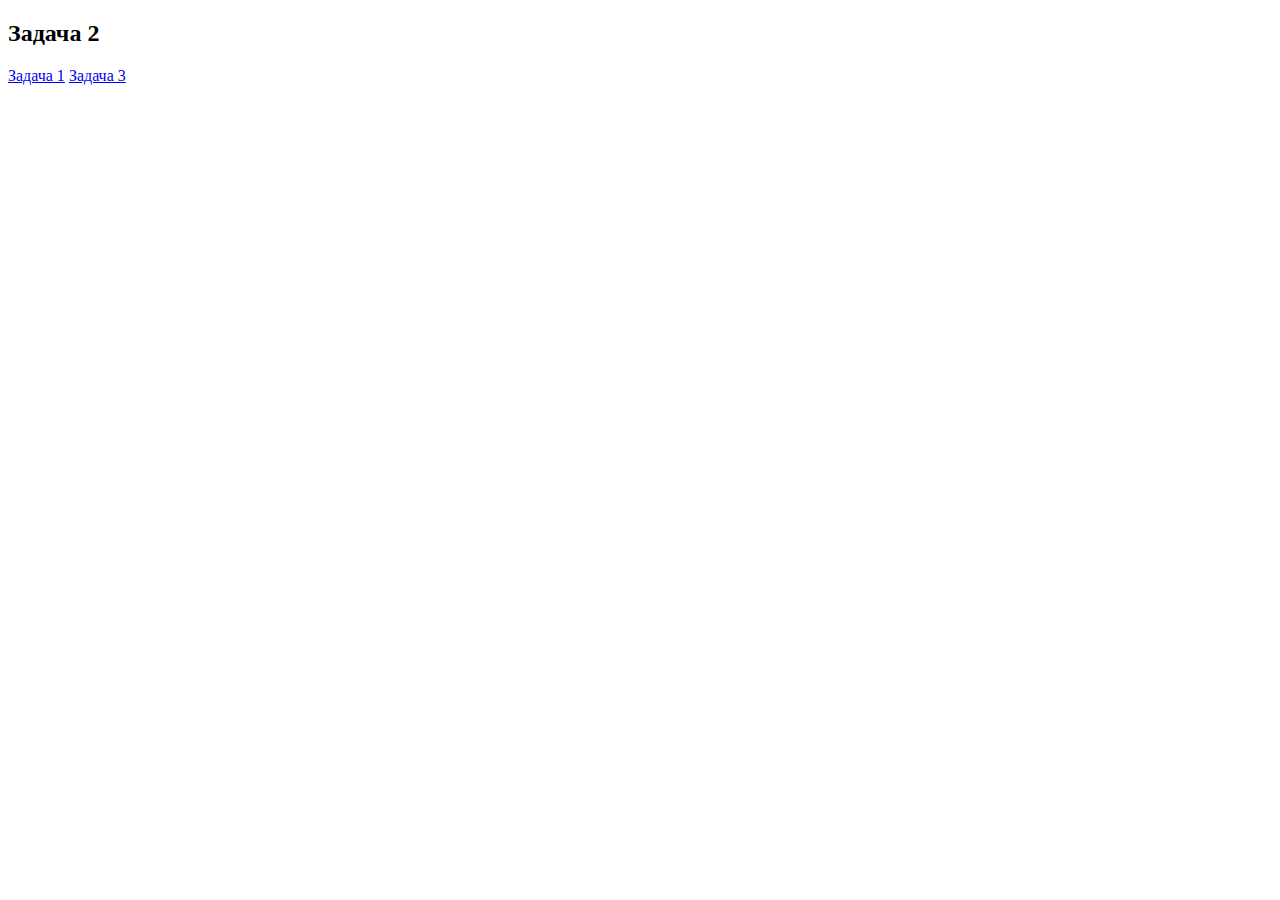
==== src/task2.html @ fb685406 "Решила вторую задачу и поменяла архитектуру" ====
<!DOCTYPE html>
<html lang="en">
<head>
    <meta charset="UTF-8">
    <meta http-equiv="X-UA-Compatible" content="IE=edge">
    <meta name="viewport" content="width=device-width, initial-scale=1.0">
    <title>Document</title>
</head>
<body>
    <h2>Задача 2</h2>
    <a href="../index.html"> Задача 1</a>
    <a href="./task3.html">Задача 3</a>
    <script src="../js/task2.js" type="module"></script>
</body>
</html>
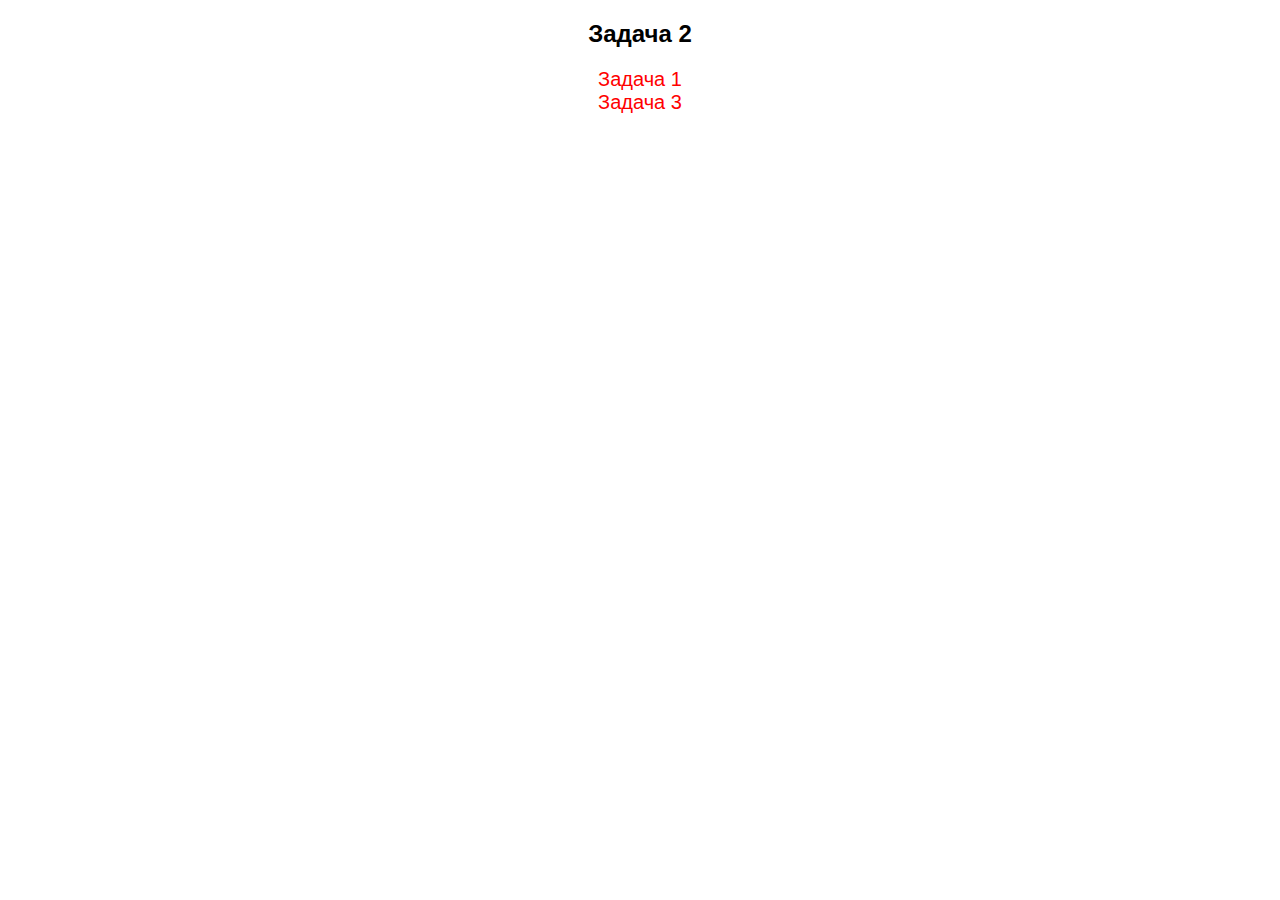
==== commit 5270bc85: "Создала стили, решила задачу 3" ====
--- a/src/task2.html
+++ b/src/task2.html
@@ -4,7 +4,8 @@
     <meta charset="UTF-8">
     <meta http-equiv="X-UA-Compatible" content="IE=edge">
     <meta name="viewport" content="width=device-width, initial-scale=1.0">
-    <title>Document</title>
+    <title>promisification2</title>
+    <link rel="stylesheet" href="../style.css">
 </head>
 <body>
     <h2>Задача 2</h2>
--- a/style.css
+++ b/style.css
@@ -0,0 +1,13 @@
+body {
+  font-family: sans-serif;
+}
+h2 {
+  text-align: center;
+}
+a {
+  display: block;
+  text-align: center;
+  text-decoration: none;
+  color: red;
+  font-size: 20px;
+}
